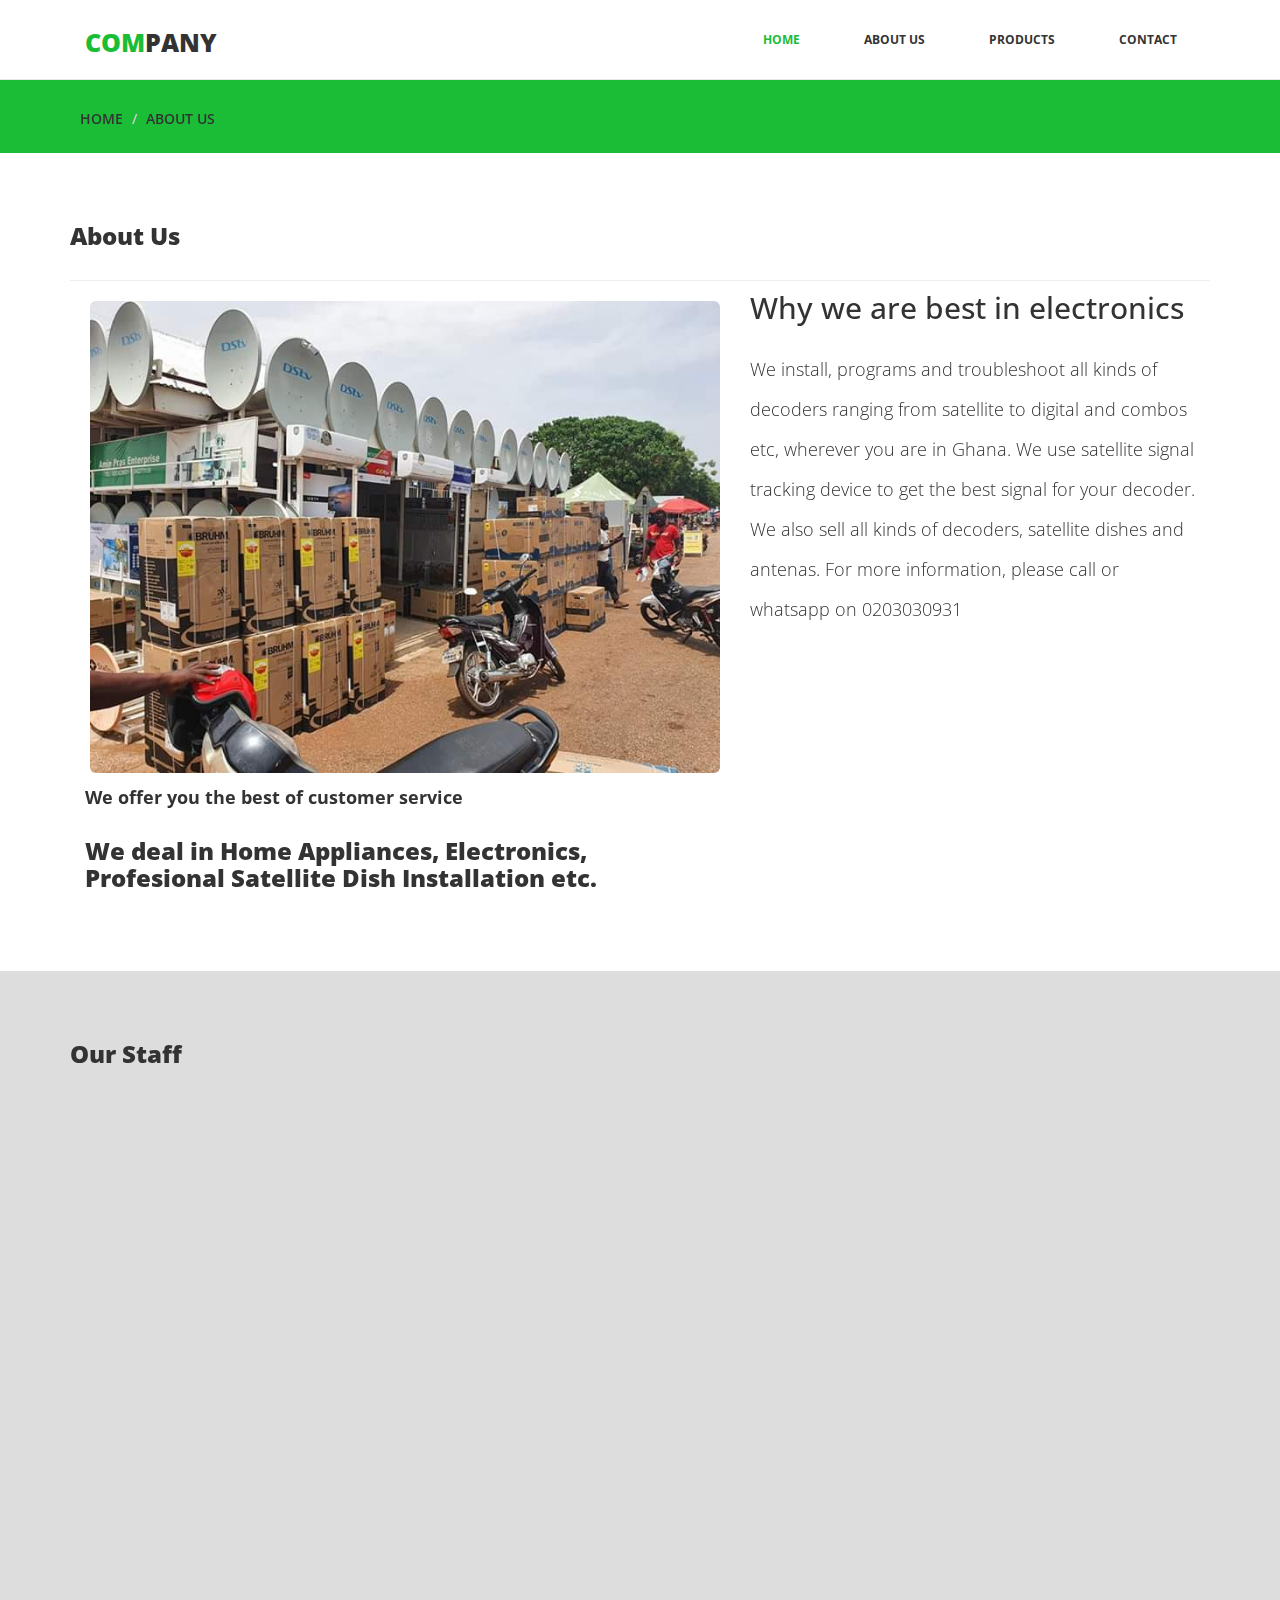
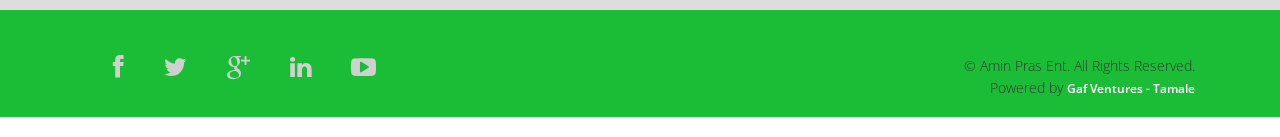
==== about.html @ 72625140 "web" ====
<!DOCTYPE html>
<html lang="en">

<head>
  <meta charset="utf-8">
  <meta http-equiv="X-UA-Compatible" content="IE=edge">
  <meta name="viewport" content="width=device-width, initial-scale=1">
  <title>Amin Pras Ent.-HTML Bootstrap theme</title>

  <!-- Bootstrap -->
  <link href="css/bootstrap.min.css" rel="stylesheet">
  <link rel="stylesheet" href="css/font-awesome.min.css">
  <link rel="stylesheet" href="css/animate.css">
  <link href="css/prettyPhoto.css" rel="stylesheet">
  <link href="css/style.css" rel="stylesheet" />
  <link rel="stylesheet" type="text/css" href="css/styleMe.css">
  <!-- =======================================================
    Theme Name: Amin Pras Ent.
    Theme URL: https://gaf ventures - tamale .com/amin pras ent.-free-html-bootstrap-template/
    Author: Gaf ventuRes - Tamale 
    Author URL: https://gaf ventures - tamale .com
  ======================================================= -->
</head>

<body>
  <header>
    <nav class="navbar navbar-default navbar-fixed-top" role="navigation">
      <div class="navigation">
        <div class="container">
          <div class="navbar-header">
            <button type="button" class="navbar-toggle collapsed" data-toggle="collapse" data-target=".navbar-collapse.collapse">
							<span class="sr-only">Toggle navigation</span>
							<span class="icon-bar"></span>
							<span class="icon-bar"></span>
							<span class="icon-bar"></span>
						</button>
            <div class="navbar-brand">
              <a href="index.html"><h1><span>Com</span>pany</h1></a>
            </div>
          </div>

          <div class="navbar-collapse collapse">
            <div class="menu">
              <ul class="nav nav-tabs" role="tablist">
                <li role="presentation"><a href="index.html" class="active">Home</a></li>
                <li role="presentation"><a href="about.html">About Us</a></li>
                <li role="presentation"><a href="services.html">Products</a></li>
                <!-- <li role="presentation"><a href="blog.html">Promo</a></li> -->
                <!-- <li role="presentation"><a href="contact.html">Gallery</a></li> -->
                <li role="presentation"><a href="contact.html">Contact</a></li>
              </ul>
            </div>
          </div>
        </div>
      </div>
    </nav>
  </header>

  <div id="breadcrumb">
    <div class="container">
      <div class="breadcrumb">
        <li><a href="index.html">Home</a></li>
        <li>About Us</li>
      </div>
    </div>
  </div>

  <div class="aboutus">
    <div class="container">
      <h3>About Us</h3> 
      <hr>
      <div class="col-md-7 wow fadeInDown" data-wow-duration="1000ms" data-wow-delay="300ms">
        <div class="card-deck">
          <div class="card"><img src="images/side2.jpg" class="img-responsive"></div>
         
        </div>
        
        <h4>We offer you the best of customer service</h4>
        <h3>We deal in Home Appliances, Electronics, Profesional Satellite Dish Installation etc.</h3>
      </div>
      <div class="col-md-5 wow fadeInDown" data-wow-duration="1000ms" data-wow-delay="600ms">
        <div class="skill">
          <h2>Why we are best in electronics</h2>
          <p>We install, programs and troubleshoot all kinds of decoders ranging from satellite to digital and combos etc, wherever you are in Ghana. We use satellite signal tracking device to get the best signal for your decoder. We also sell all kinds of decoders, satellite dishes and antenas. For more information, please call or whatsapp on 0203030931</p>
        </div>
      </div>
    </div>
  </div>

  <div class="our-team">
    <div class="container">
      <div class="staff">
        <h3>Our Staff</h3>
        <div class="text-center">
          <div class= "col-md-4 wow fadeInDown" data-wow-duration="1000ms" data-wow-delay="300ms">
            <img class="staff" src="images/staff/staff1.jpg" alt="CEO">
            <h4>Mr. Amin</h4>
            <p>C.E.O</p>
          </div>
          <div class="col-md-4 wow fadeInDown" data-wow-duration="1000ms" data-wow-delay="600ms">
            <img class="staff" src="images/staff/staff2.jpg" alt="Procurement Officer">
            <h4>Ayuba</h4>
            <p>Procurement Officer</p>
          </div>
          <div class="col-md-4 wow fadeInDown" data-wow-duration="1000ms" data-wow-delay="900ms">
            <img class="staff" src="images/staff/staff3.jpg" alt="Technical Officer">
            <h4>Majeed</h4>
            <p>Technical Officer</p>
          </div>
        </div>
      </div>
    </div>
  </div>

  <footer>
    <div class="footer">
      <div class="container">
        <div class="social-icon">
          <div class="col-md-4">
            <ul class="social-network">
              <li><a href="https://web.facebook.com/aminpras" class="fb tool-tip" title="Facebook"><i class="fa fa-facebook"></i></a></li>
              <li><a href="#" class="twitter tool-tip" title="Twitter"><i class="fa fa-twitter"></i></a></li>
              <li><a href="#" class="gplus tool-tip" title="Google Plus"><i class="fa fa-google-plus"></i></a></li>
              <li><a href="#" class="linkedin tool-tip" title="Linkedin"><i class="fa fa-linkedin"></i></a></li>
              <li><a href="#" class="ytube tool-tip" title="You Tube"><i class="fa fa-youtube-play"></i></a></li>
            </ul>
          </div>
        </div>

        <div class="col-md-4 col-md-offset-4">
          <div class="copyright">
            &copy; Amin Pras Ent. All Rights Reserved.
            <div class="credits">
              <!--
                All the links in the footer should remain intact.
                You can delete the links only if you purchased the pro version.
                Licensing information: https://gaf ventures - tamale .com/license/
                Purchase the pro version with working PHP/AJAX contact form: https://gaf ventures - tamale .com/buy/?theme=Amin Pras Ent.
              -->
              Powered by <a href="https://web.facebook.com/gaftampion">Gaf Ventures - Tamale </a></div>
          </div>
        </div>
      </div>
      <div class="pull-right">
        <a href="#home" class="scrollup"><i class="fa fa-angle-up fa-3x"></i></a>
      </div>
    </div>
  </footer>

  <!-- jQuery (necessary for Bootstrap's JavaScript plugins) -->
  <script src="js/jquery.min.js"></script>
  <script src="js/jquery-migrate.min.js"></script>
  <!-- Include all compiled plugins (below), or include individual files as needed -->
  <script src="js/bootstrap.min.js"></script>
  <script src="js/jquery.prettyPhoto.js"></script>
  <script src="js/jquery.isotope.min.js"></script>
  <script src="js/wow.min.js"></script>
  <script src="js/functions.js"></script>

</body>

</html>
---- css/prettyPhoto.css ----
div.pp_default .pp_top,div.pp_default .pp_top .pp_middle,div.pp_default .pp_top .pp_left,div.pp_default .pp_top .pp_right,div.pp_default .pp_bottom,div.pp_default .pp_bottom .pp_left,div.pp_default .pp_bottom .pp_middle,div.pp_default .pp_bottom .pp_right{height:13px}
div.pp_default .pp_top .pp_left{background:url(../images/prettyPhoto/default/sprite.png) -78px -93px no-repeat}
div.pp_default .pp_top .pp_middle{background:url(../images/prettyPhoto/default/sprite_x.png) top left repeat-x}
div.pp_default .pp_top .pp_right{background:url(../images/prettyPhoto/default/sprite.png) -112px -93px no-repeat}
div.pp_default .pp_content .ppt{color:#f8f8f8}
div.pp_default .pp_content_container .pp_left{background:url(../images/prettyPhoto/default/sprite_y.png) -7px 0 repeat-y;padding-left:13px}
div.pp_default .pp_content_container .pp_right{background:url(../images/prettyPhoto/default/sprite_y.png) top right repeat-y;padding-right:13px}
div.pp_default .pp_next:hover{background:url(../images/prettyPhoto/default/sprite_next.png) center right no-repeat;cursor:pointer}
div.pp_default .pp_previous:hover{background:url(../images/prettyPhoto/default/sprite_prev.png) center left no-repeat;cursor:pointer}
div.pp_default .pp_expand{background:url(../images/prettyPhoto/default/sprite.png) 0 -29px no-repeat;cursor:pointer;width:28px;height:28px}
div.pp_default .pp_expand:hover{background:url(../images/prettyPhoto/default/sprite.png) 0 -56px no-repeat;cursor:pointer}
div.pp_default .pp_contract{background:url(../images/prettyPhoto/default/sprite.png) 0 -84px no-repeat;cursor:pointer;width:28px;height:28px}
div.pp_default .pp_contract:hover{background:url(../images/prettyPhoto/default/sprite.png) 0 -113px no-repeat;cursor:pointer}
div.pp_default .pp_close{width:30px;height:30px;background:url(../images/prettyPhoto/default/sprite.png) 2px 1px no-repeat;cursor:pointer}
div.pp_default .pp_gallery ul li a{background:url(../images/prettyPhoto/default/default_thumb.png) center center #f8f8f8;border:1px solid #aaa}
div.pp_default .pp_social{margin-top:7px}
div.pp_default .pp_gallery a.pp_arrow_previous,div.pp_default .pp_gallery a.pp_arrow_next{position:static;left:auto}
div.pp_default .pp_nav .pp_play,div.pp_default .pp_nav .pp_pause{background:url(../images/prettyPhoto/default/sprite.png) -51px 1px no-repeat;height:30px;width:30px}
div.pp_default .pp_nav .pp_pause{background-position:-51px -29px}
div.pp_default a.pp_arrow_previous,div.pp_default a.pp_arrow_next{background:url(../images/prettyPhoto/default/sprite.png) -31px -3px no-repeat;height:20px;width:20px;margin:4px 0 0}
div.pp_default a.pp_arrow_next{left:52px;background-position:-82px -3px}
div.pp_default .pp_content_container .pp_details{margin-top:5px}
div.pp_default .pp_nav{clear:none;height:30px;width:110px;position:relative}
div.pp_default .pp_nav .currentTextHolder{font-family:Georgia;font-style:italic;color:#999;font-size:11px;left:75px;line-height:25px;position:absolute;top:2px;margin:0;padding:0 0 0 10px}
div.pp_default .pp_close:hover,div.pp_default .pp_nav .pp_play:hover,div.pp_default .pp_nav .pp_pause:hover,div.pp_default .pp_arrow_next:hover,div.pp_default .pp_arrow_previous:hover{opacity:0.7}
div.pp_default .pp_description{font-size:11px;font-weight:700;line-height:14px;margin:5px 50px 5px 0}
div.pp_default .pp_bottom .pp_left{background:url(../images/prettyPhoto/default/sprite.png) -78px -127px no-repeat}
div.pp_default .pp_bottom .pp_middle{background:url(../images/prettyPhoto/default/sprite_x.png) bottom left repeat-x}
div.pp_default .pp_bottom .pp_right{background:url(../images/prettyPhoto/default/sprite.png) -112px -127px no-repeat}
div.pp_default .pp_loaderIcon{background:url(../images/prettyPhoto/default/loader.gif) center center no-repeat}
div.light_rounded .pp_top .pp_left{background:url(../images/prettyPhoto/light_rounded/sprite.png) -88px -53px no-repeat}
div.light_rounded .pp_top .pp_right{background:url(../images/prettyPhoto/light_rounded/sprite.png) -110px -53px no-repeat}
div.light_rounded .pp_next:hover{background:url(../images/prettyPhoto/light_rounded/btnNext.png) center right no-repeat;cursor:pointer}
div.light_rounded .pp_previous:hover{background:url(../images/prettyPhoto/light_rounded/btnPrevious.png) center left no-repeat;cursor:pointer}
div.light_rounded .pp_expand{background:url(../images/prettyPhoto/light_rounded/sprite.png) -31px -26px no-repeat;cursor:pointer}
div.light_rounded .pp_expand:hover{background:url(../images/prettyPhoto/light_rounded/sprite.png) -31px -47px no-repeat;cursor:pointer}
div.light_rounded .pp_contract{background:url(../images/prettyPhoto/light_rounded/sprite.png) 0 -26px no-repeat;cursor:pointer}
div.light_rounded .pp_contract:hover{background:url(../images/prettyPhoto/light_rounded/sprite.png) 0 -47px no-repeat;cursor:pointer}
div.light_rounded .pp_close{width:75px;height:22px;background:url(../images/prettyPhoto/light_rounded/sprite.png) -1px -1px no-repeat;cursor:pointer}
div.light_rounded .pp_nav .pp_play{background:url(../images/prettyPhoto/light_rounded/sprite.png) -1px -100px no-repeat;height:15px;width:14px}
div.light_rounded .pp_nav .pp_pause{background:url(../images/prettyPhoto/light_rounded/sprite.png) -24px -100px no-repeat;height:15px;width:14px}
div.light_rounded .pp_arrow_previous{background:url(../images/prettyPhoto/light_rounded/sprite.png) 0 -71px no-repeat}
div.light_rounded .pp_arrow_next{background:url(../images/prettyPhoto/light_rounded/sprite.png) -22px -71px no-repeat}
div.light_rounded .pp_bottom .pp_left{background:url(../images/prettyPhoto/light_rounded/sprite.png) -88px -80px no-repeat}
div.light_rounded .pp_bottom .pp_right{background:url(../images/prettyPhoto/light_rounded/sprite.png) -110px -80px no-repeat}
div.dark_rounded .pp_top .pp_left{background:url(../images/prettyPhoto/dark_rounded/sprite.png) -88px -53px no-repeat}
div.dark_rounded .pp_top .pp_right{background:url(../images/prettyPhoto/dark_rounded/sprite.png) -110px -53px no-repeat}
div.dark_rounded .pp_content_container .pp_left{background:url(../images/prettyPhoto/dark_rounded/contentPattern.png) top left repeat-y}
div.dark_rounded .pp_content_container .pp_right{background:url(../images/prettyPhoto/dark_rounded/contentPattern.png) top right repeat-y}
div.dark_rounded .pp_next:hover{background:url(../images/prettyPhoto/dark_rounded/btnNext.png) center right no-repeat;cursor:pointer}
div.dark_rounded .pp_previous:hover{background:url(../images/prettyPhoto/dark_rounded/btnPrevious.png) center left no-repeat;cursor:pointer}
div.dark_rounded .pp_expand{background:url(../images/prettyPhoto/dark_rounded/sprite.png) -31px -26px no-repeat;cursor:pointer}
div.dark_rounded .pp_expand:hover{background:url(../images/prettyPhoto/dark_rounded/sprite.png) -31px -47px no-repeat;cursor:pointer}
div.dark_rounded .pp_contract{background:url(../images/prettyPhoto/dark_rounded/sprite.png) 0 -26px no-repeat;cursor:pointer}
div.dark_rounded .pp_contract:hover{background:url(../images/prettyPhoto/dark_rounded/sprite.png) 0 -47px no-repeat;cursor:pointer}
div.dark_rounded .pp_close{width:75px;height:22px;background:url(../images/prettyPhoto/dark_rounded/sprite.png) -1px -1px no-repeat;cursor:pointer}
div.dark_rounded .pp_description{margin-right:85px;color:#fff}
div.dark_rounded .pp_nav .pp_play{background:url(../images/prettyPhoto/dark_rounded/sprite.png) -1px -100px no-repeat;height:15px;width:14px}
div.dark_rounded .pp_nav .pp_pause{background:url(../images/prettyPhoto/dark_rounded/sprite.png) -24px -100px no-repeat;height:15px;width:14px}
div.dark_rounded .pp_arrow_previous{background:url(../images/prettyPhoto/dark_rounded/sprite.png) 0 -71px no-repeat}
div.dark_rounded .pp_arrow_next{background:url(../images/prettyPhoto/dark_rounded/sprite.png) -22px -71px no-repeat}
div.dark_rounded .pp_bottom .pp_left{background:url(../images/prettyPhoto/dark_rounded/sprite.png) -88px -80px no-repeat}
div.dark_rounded .pp_bottom .pp_right{background:url(../images/prettyPhoto/dark_rounded/sprite.png) -110px -80px no-repeat}
div.dark_rounded .pp_loaderIcon{background:url(../images/prettyPhoto/dark_rounded/loader.gif) center center no-repeat}
div.dark_square .pp_left,div.dark_square .pp_middle,div.dark_square .pp_right,div.dark_square .pp_content{background:#000}
div.dark_square .pp_description{color:#fff;margin:0 85px 0 0}
div.dark_square .pp_loaderIcon{background:url(../images/prettyPhoto/dark_square/loader.gif) center center no-repeat}
div.dark_square .pp_expand{background:url(../images/prettyPhoto/dark_square/sprite.png) -31px -26px no-repeat;cursor:pointer}
div.dark_square .pp_expand:hover{background:url(../images/prettyPhoto/dark_square/sprite.png) -31px -47px no-repeat;cursor:pointer}
div.dark_square .pp_contract{background:url(../images/prettyPhoto/dark_square/sprite.png) 0 -26px no-repeat;cursor:pointer}
div.dark_square .pp_contract:hover{background:url(../images/prettyPhoto/dark_square/sprite.png) 0 -47px no-repeat;cursor:pointer}
div.dark_square .pp_close{width:75px;height:22px;background:url(../images/prettyPhoto/dark_square/sprite.png) -1px -1px no-repeat;cursor:pointer}
div.dark_square .pp_nav{clear:none}
div.dark_square .pp_nav .pp_play{background:url(../images/prettyPhoto/dark_square/sprite.png) -1px -100px no-repeat;height:15px;width:14px}
div.dark_square .pp_nav .pp_pause{background:url(../images/prettyPhoto/dark_square/sprite.png) -24px -100px no-repeat;height:15px;width:14px}
div.dark_square .pp_arrow_previous{background:url(../images/prettyPhoto/dark_square/sprite.png) 0 -71px no-repeat}
div.dark_square .pp_arrow_next{background:url(../images/prettyPhoto/dark_square/sprite.png) -22px -71px no-repeat}
div.dark_square .pp_next:hover{background:url(../images/prettyPhoto/dark_square/btnNext.png) center right no-repeat;cursor:pointer}
div.dark_square .pp_previous:hover{background:url(../images/prettyPhoto/dark_square/btnPrevious.png) center left no-repeat;cursor:pointer}
div.light_square .pp_expand{background:url(../images/prettyPhoto/light_square/sprite.png) -31px -26px no-repeat;cursor:pointer}
div.light_square .pp_expand:hover{background:url(../images/prettyPhoto/light_square/sprite.png) -31px -47px no-repeat;cursor:pointer}
div.light_square .pp_contract{background:url(../images/prettyPhoto/light_square/sprite.png) 0 -26px no-repeat;cursor:pointer}
div.light_square .pp_contract:hover{background:url(../images/prettyPhoto/light_square/sprite.png) 0 -47px no-repeat;cursor:pointer}
div.light_square .pp_close{width:75px;height:22px;background:url(../images/prettyPhoto/light_square/sprite.png) -1px -1px no-repeat;cursor:pointer}
div.light_square .pp_nav .pp_play{background:url(../images/prettyPhoto/light_square/sprite.png) -1px -100px no-repeat;height:15px;width:14px}
div.light_square .pp_nav .pp_pause{background:url(../images/prettyPhoto/light_square/sprite.png) -24px -100px no-repeat;height:15px;width:14px}
div.light_square .pp_arrow_previous{background:url(../images/prettyPhoto/light_square/sprite.png) 0 -71px no-repeat}
div.light_square .pp_arrow_next{background:url(../images/prettyPhoto/light_square/sprite.png) -22px -71px no-repeat}
div.light_square .pp_next:hover{background:url(../images/prettyPhoto/light_square/btnNext.png) center right no-repeat;cursor:pointer}
div.light_square .pp_previous:hover{background:url(../images/prettyPhoto/light_square/btnPrevious.png) center left no-repeat;cursor:pointer}
div.facebook .pp_top .pp_left{background:url(../images/prettyPhoto/facebook/sprite.png) -88px -53px no-repeat}
div.facebook .pp_top .pp_middle{background:url(../images/prettyPhoto/facebook/contentPatternTop.png) top left repeat-x}
div.facebook .pp_top .pp_right{background:url(../images/prettyPhoto/facebook/sprite.png) -110px -53px no-repeat}
div.facebook .pp_content_container .pp_left{background:url(../images/prettyPhoto/facebook/contentPatternLeft.png) top left repeat-y}
div.facebook .pp_content_container .pp_right{background:url(../images/prettyPhoto/facebook/contentPatternRight.png) top right repeat-y}
div.facebook .pp_expand{background:url(../images/prettyPhoto/facebook/sprite.png) -31px -26px no-repeat;cursor:pointer}
div.facebook .pp_expand:hover{background:url(../images/prettyPhoto/facebook/sprite.png) -31px -47px no-repeat;cursor:pointer}
div.facebook .pp_contract{background:url(../images/prettyPhoto/facebook/sprite.png) 0 -26px no-repeat;cursor:pointer}
div.facebook .pp_contract:hover{background:url(../images/prettyPhoto/facebook/sprite.png) 0 -47px no-repeat;cursor:pointer}
div.facebook .pp_close{width:22px;height:22px;background:url(../images/prettyPhoto/facebook/sprite.png) -1px -1px no-repeat;cursor:pointer}
div.facebook .pp_description{margin:0 37px 0 0}
div.facebook .pp_loaderIcon{background:url(../images/prettyPhoto/facebook/loader.gif) center center no-repeat}
div.facebook .pp_arrow_previous{background:url(../images/prettyPhoto/facebook/sprite.png) 0 -71px no-repeat;height:22px;margin-top:0;width:22px}
div.facebook .pp_arrow_previous.disabled{background-position:0 -96px;cursor:default}
div.facebook .pp_arrow_next{background:url(../images/prettyPhoto/facebook/sprite.png) -32px -71px no-repeat;height:22px;margin-top:0;width:22px}
div.facebook .pp_arrow_next.disabled{background-position:-32px -96px;cursor:default}
div.facebook .pp_nav{margin-top:0}
div.facebook .pp_nav p{font-size:15px;padding:0 3px 0 4px}
div.facebook .pp_nav .pp_play{background:url(../images/prettyPhoto/facebook/sprite.png) -1px -123px no-repeat;height:22px;width:22px}
div.facebook .pp_nav .pp_pause{background:url(../images/prettyPhoto/facebook/sprite.png) -32px -123px no-repeat;height:22px;width:22px}
div.facebook .pp_next:hover{background:url(../images/prettyPhoto/facebook/btnNext.png) center right no-repeat;cursor:pointer}
div.facebook .pp_previous:hover{background:url(../images/prettyPhoto/facebook/btnPrevious.png) center left no-repeat;cursor:pointer}
div.facebook .pp_bottom .pp_left{background:url(../images/prettyPhoto/facebook/sprite.png) -88px -80px no-repeat}
div.facebook .pp_bottom .pp_middle{background:url(../images/prettyPhoto/facebook/contentPatternBottom.png) top left repeat-x}
div.facebook .pp_bottom .pp_right{background:url(../images/prettyPhoto/facebook/sprite.png) -110px -80px no-repeat}
div.pp_pic_holder a:focus{outline:none}
div.pp_overlay{background:#000;display:none;left:0;position:absolute;top:0;width:100%;z-index:9500}
div.pp_pic_holder{display:none;position:absolute;width:100px;z-index:10000}
.pp_content{height:40px;min-width:40px}
* html .pp_content{width:40px}
.pp_content_container{position:relative;text-align:left;width:100%}
.pp_content_container .pp_left{padding-left:20px}
.pp_content_container .pp_right{padding-right:20px}
.pp_content_container .pp_details{float:left;margin:10px 0 2px}
.pp_description{display:none;margin:0}
.pp_social{float:left;margin:0}
.pp_social .facebook{float:left;margin-left:5px;width:55px;overflow:hidden}
.pp_social .twitter{float:left}
.pp_nav{clear:right;float:left;margin:3px 10px 0 0}
.pp_nav p{float:left;white-space:nowrap;margin:2px 4px}
.pp_nav .pp_play,.pp_nav .pp_pause{float:left;margin-right:4px;text-indent:-10000px}
a.pp_arrow_previous,a.pp_arrow_next{display:block;float:left;height:15px;margin-top:3px;overflow:hidden;text-indent:-10000px;width:14px}
.pp_hoverContainer{position:absolute;top:0;width:100%;z-index:2000}
.pp_gallery{display:none;left:50%;margin-top:-50px;position:absolute;z-index:10000}
.pp_gallery div{float:left;overflow:hidden;position:relative}
.pp_gallery ul{float:left;height:35px;position:relative;white-space:nowrap;margin:0 0 0 5px;padding:0}
.pp_gallery ul a{border:1px rgba(0,0,0,0.5) solid;display:block;float:left;height:33px;overflow:hidden}
.pp_gallery ul a img{border:0}
.pp_gallery li{display:block;float:left;margin:0 5px 0 0;padding:0}
.pp_gallery li.default a{background:url(../images/prettyPhoto/facebook/default_thumbnail.gif) 0 0 no-repeat;display:block;height:33px;width:50px}
.pp_gallery .pp_arrow_previous,.pp_gallery .pp_arrow_next{margin-top:7px!important}
a.pp_next{background:url(../images/prettyPhoto/light_rounded/btnNext.png) 10000px 10000px no-repeat;display:block;float:right;height:100%;text-indent:-10000px;width:49%}
a.pp_previous{background:url(../images/prettyPhoto/light_rounded/btnNext.png) 10000px 10000px no-repeat;display:block;float:left;height:100%;text-indent:-10000px;width:49%}
a.pp_expand,a.pp_contract{cursor:pointer;display:none;height:20px;position:absolute;right:30px;text-indent:-10000px;top:10px;width:20px;z-index:20000}
a.pp_close{position:absolute;right:0;top:0;display:block;line-height:22px;text-indent:-10000px}
.pp_loaderIcon{display:block;height:24px;left:50%;position:absolute;top:50%;width:24px;margin:-12px 0 0 -12px}
#pp_full_res{line-height:1!important}
#pp_full_res .pp_inline{text-align:left}
#pp_full_res .pp_inline p{margin:0 0 15px}
div.ppt{color:#fff;display:none;font-size:17px;z-index:9999;margin:0 0 5px 15px}
div.pp_default .pp_content,div.light_rounded .pp_content{background-color:#fff}
div.pp_default #pp_full_res .pp_inline,div.light_rounded .pp_content .ppt,div.light_rounded #pp_full_res .pp_inline,div.light_square .pp_content .ppt,div.light_square #pp_full_res .pp_inline,div.facebook .pp_content .ppt,div.facebook #pp_full_res .pp_inline{color:#000}
div.pp_default .pp_gallery ul li a:hover,div.pp_default .pp_gallery ul li.selected a,.pp_gallery ul a:hover,.pp_gallery li.selected a{border-color:#fff}
div.pp_default .pp_details,div.light_rounded .pp_details,div.dark_rounded .pp_details,div.dark_square .pp_details,div.light_square .pp_details,div.facebook .pp_details{position:relative}
div.light_rounded .pp_top .pp_middle,div.light_rounded .pp_content_container .pp_left,div.light_rounded .pp_content_container .pp_right,div.light_rounded .pp_bottom .pp_middle,div.light_square .pp_left,div.light_square .pp_middle,div.light_square .pp_right,div.light_square .pp_content,div.facebook .pp_content{background:#fff}
div.light_rounded .pp_description,div.light_square .pp_description{margin-right:85px}
div.light_rounded .pp_gallery a.pp_arrow_previous,div.light_rounded .pp_gallery a.pp_arrow_next,div.dark_rounded .pp_gallery a.pp_arrow_previous,div.dark_rounded .pp_gallery a.pp_arrow_next,div.dark_square .pp_gallery a.pp_arrow_previous,div.dark_square .pp_gallery a.pp_arrow_next,div.light_square .pp_gallery a.pp_arrow_previous,div.light_square .pp_gallery a.pp_arrow_next{margin-top:12px!important}
div.light_rounded .pp_arrow_previous.disabled,div.dark_rounded .pp_arrow_previous.disabled,div.dark_square .pp_arrow_previous.disabled,div.light_square .pp_arrow_previous.disabled{background-position:0 -87px;cursor:default}
div.light_rounded .pp_arrow_next.disabled,div.dark_rounded .pp_arrow_next.disabled,div.dark_square .pp_arrow_next.disabled,div.light_square .pp_arrow_next.disabled{background-position:-22px -87px;cursor:default}
div.light_rounded .pp_loaderIcon,div.light_square .pp_loaderIcon{background:url(../images/prettyPhoto/light_rounded/loader.gif) center center no-repeat}
div.dark_rounded .pp_top .pp_middle,div.dark_rounded .pp_content,div.dark_rounded .pp_bottom .pp_middle{background:url(../images/prettyPhoto/dark_rounded/contentPattern.png) top left repeat}
div.dark_rounded .currentTextHolder,div.dark_square .currentTextHolder{color:#c4c4c4}
div.dark_rounded #pp_full_res .pp_inline,div.dark_square #pp_full_res .pp_inline{color:#fff}
.pp_top,.pp_bottom{height:20px;position:relative}
* html .pp_top,* html .pp_bottom{padding:0 20px}
.pp_top .pp_left,.pp_bottom .pp_left{height:20px;left:0;position:absolute;width:20px}
.pp_top .pp_middle,.pp_bottom .pp_middle{height:20px;left:20px;position:absolute;right:20px}
* html .pp_top .pp_middle,* html .pp_bottom .pp_middle{left:0;position:static}
.pp_top .pp_right,.pp_bottom .pp_right{height:20px;left:auto;position:absolute;right:0;top:0;width:20px}
.pp_fade,.pp_gallery li.default a img{display:none}
---- css/style.css ----
/*
    Theme Name: Company
    Theme URL: https://bootstrapmade.com/company-free-html-bootstrap-template/
    Author: BootstrapMade
    Author URL: https://bootstrapmade.com
*/

/* ==== Google font ==== */
@import url(https://fonts.googleapis.com/css?family=Open+Sans:400,300,700,600);
@import url('font-awesome.css');
/* ==== overwrite bootstrap standard ==== */
@import url('animate.css');



body {
	font-family:'Open Sans', Arial, sans-serif;
	font-size:14px;
	font-weight:300;
	line-height:1.6em;
	background-color:#fff;
	overflow-x:hidden;
}

hi,h2,h3,h4,h5,h6 {
	color:#333;
	line-height:1.1em;
}

p {
	color:#333;
	font-size:13px;
}
a {
    text-decoration:none;
    transition: all 0.1s ease-in-out;
    -moz-transition: all 0.1s ease-in-out;
    -webkit-transition: all 0.1s ease-in-out;
    -o-transition: all 0.1s ease-in-out;
    outline: none;
	color:#333;
}
a:hover {
	text-decoration: none;
	color:#eee;
	}

.btn-primary {
  padding: 8px 20px;
  background: #1BBD36;
  color: #fff;
  border-radius: 4px;
  border:none;
  margin-top: 10px;
}

.text-center h2 {
	margin-bottom:30px;
}

.text-center p {
	margin-bottom:50px;
	color:#333;
}

.btn-default {
  color: #333;
  background-color: #fff;
  border-color: #fff;
  text-transform:uppercase;
  font-size:18px;
  border-radius:30px;
  margin-left:-10px;
}

#breadcrumb {
	background-color: #1BBD36;
	margin-top: -20px;
}

.breadcrumb {
  list-style: none;
  background-color: #1BBD36;
  border-radius: 0px;
  padding:3px 10px;
}

.breadcrumb li {
   text-transform:uppercase;
   margin-top:125px;
   font-weight:600;
}

/*===========================
  Menu and Navigation
============================ */
.navigation  {
	background-color:#fff;
	padding:0;
}

.navbar-brand h1 {
	margin-top:9px;
	padding-top:5px;
	float: left;
	font-size: 25px;
	color:#333;
	text-transform:uppercase;
	font-weight:900;
}
.navbar-brand h1 span {
	color: #1BBD36;
}

.menu {
	font-size:12px;
	float:right;
	text-transform:uppercase;
	font-weight:700;
}

.menu ul.nav-tabs li {
	color:#000;
}

.nav-tabs {
	border-bottom: 0;
}
.nav-tabs > li {
	float: left;
	margin-bottom: 0;
}
.nav-tabs > li > a {
	border-radius:0;
	color:#333;
	padding:30px;
}

.nav-tabs > li > a:hover {
	color: #1BBD36;
	border-color: #fff #fff #fff;
	border-radius:0;
	background-color:#fff;
	transition: all 0.3s ease-in-out;
	-moz-transition: all 0.3s ease-in-out;
	-webkit-transition: all 0.3s ease-in-out;
	-o-transition: all 0.3s ease-in-out;
}
.nav-tabs > li > a.active {
	color: #1BBD36;
	border-radius:0;
	transition: all 0.3s ease-in-out;
	-moz-transition: all 0.3s ease-in-out;
	-webkit-transition: all 0.3s ease-in-out;
	-o-transition: all 0.3s ease-in-out;
}

@media (max-width: 767px) {
	.navbar-brand {
		padding-top: 6px;
	}
	.navbar-brand h1 {
		margin-top: 0;
	}

	.nav-tabs > li {
		float: none;
		display: block;
	}

	.menu {
		position: absolute;
		left: 0;
		right: 0;
		background: #fff;
		height: auto;
	}

	.nav-tabs > li > a {
		padding:15px 15px;
		border-bottom: 1px solid #f3f3f3;
	}

	.nav-tabs > li > a:hover {
		border-color: #f3f3f3;
	}
}

/*===========================
  slider
============================ */
#main-slider {
	margin-top:40px;
}

#main-slider {
  position: relative;
}

.no-margin {
  margin: 0;
  padding: 0;
}

#main-slider .carousel .carousel-content {
  margin-top: 150px;
}

#main-slider .carousel .slide-margin{
  margin-top: 140px;
}

#main-slider .carousel h2 {
  color: #fff;
  text-transform:uppercase;
  font-size:50px;
  font-weight:800;
}

#main-slider .carousel h2 span {
  color: #1BBD36;
}

#main-slider .carousel h2 span spani {
  color: #000;
}

#main-slider .carousel p {
  color: #ddd;
  font-size:25px;
}

#main-slider .carousel .btn-slide {
  padding: 8px 20px;
  background: #1BBD36;
  color: #fff;
  border-radius: 4px;
  margin-top: 25px;
  display: inline-block;
}

#main-slider .carousel .slider-img{
  text-align: right;
  position: absolute;
}


#main-slider .carousel .item {
  background-position: 50%;
  background-repeat: no-repeat;
  background-size: cover;
  left: 0 !important;
  opacity: 0;
  top: 0;
  position: absolute;
  width: 100%;
  display: block !important;
  height: 730px;
  -webkit-transition: opacity ease-in-out 500ms;
  -moz-transition: opacity ease-in-out 500ms;
  -o-transition: opacity ease-in-out 500ms;
  transition: opacity ease-in-out 500ms;
}

#main-slider .carousel .item:first-child {
  top: auto;
  position: relative;
}

#main-slider .carousel .item.active {
  opacity: 1;
  -webkit-transition: opacity ease-in-out 500ms;
  -moz-transition: opacity ease-in-out 500ms;
  -o-transition: opacity ease-in-out 500ms;
  transition: opacity ease-in-out 500ms;
  z-index: 1;
}

#main-slider .active .animation.animated-item-1 {
  -webkit-animation: fadeInUp 300ms linear 300ms both;
  -moz-animation: fadeInUp 300ms linear 300ms both;
  -o-animation: fadeInUp 300ms linear 300ms both;
  -ms-animation: fadeInUp 300ms linear 300ms both;
  animation: fadeInUp 300ms linear 300ms both;
}

#main-slider .active .animation.animated-item-2 {
  -webkit-animation: fadeInUp 300ms linear 600ms both;
  -moz-animation: fadeInUp 300ms linear 600ms both;
  -o-animation: fadeInUp 300ms linear 600ms both;
  -ms-animation: fadeInUp 300ms linear 600ms both;
  animation: fadeInUp 300ms linear 600ms both;
}

#main-slider .active .animation.animated-item-3 {
  -webkit-animation: fadeInUp 300ms linear 900ms both;
  -moz-animation: fadeInUp 300ms linear 900ms both;
  -o-animation: fadeInUp 300ms linear 900ms both;
  -ms-animation: fadeInUp 300ms linear 900ms both;
  animation: fadeInUp 300ms linear 900ms both;
}

#main-slider .active .animation.animated-item-4 {
  -webkit-animation: fadeInUp 300ms linear 1200ms both;
  -moz-animation: fadeInUp 300ms linear 1200ms both;
  -o-animation: fadeInUp 300ms linear 1200ms both;
  -ms-animation: fadeInUp 300ms linear 1200ms both;
  animation: fadeInUp 300ms linear 1200ms both;
}

@media (max-width: 767px) {
	#main-slider .carousel .carousel-content {
	  margin-top: 40px;
		text-align: center;
	}

	#main-slider .carousel .slide-margin{
	  margin-top: 40px;
	}

	#main-slider .carousel p {
	  color: #fff;
	  font-size:18px;
		line-height: 24px;
	}

}

.feature {
	padding:50px;
}

.text-center i {
	font-size:40px;
	margin-top:70px;
	margin-bottom:30px;
	color:#fff;
	padding:50px;
	background:#1BBD36;
	border-radius:50%;
}

.text-center h2 {
	margin-top:20px;
	margin-bottom:20px;
	text-transform:uppercase;
	font-size:18px;
	color: #1BBD36;
}

.hi-icon-effect i.fa:hover {
	background:#fff;
	color: #1BBD36;
	-webkit-transition: color 300ms, background-color 300ms;
  -moz-transition: color 300ms, background-color 300ms;
  -o-transition:  color 300ms, background-color 300ms;
  transition:  color 300ms, background-color 300ms;
}

#partner {
  background: url(../images/partners/partner_bg.png) 50% 50% no-repeat;
  background-size: cover;
}

#partner {
  color: #fff;
  text-align: center;
  padding:100px;
}

#partner h2 {
  color: #fff;
  font-size:30px;
  font-weight:600;
}

#partner p {
  color: #fff;
  font-size:20px;

}

.partners ul {
  list-style: none;
  margin: 0;
  padding: 0;
}

.partners ul li{
  display: inline-block;
  float: left;
  width: 18%;
  margin-right: 10px
}

.partners ul li a img {
	margin-top:50px;
  border-radius: 20px;
}

#conatcat-info{
  /*background: #fff url(../images/slider/bg3f.jpg) no-repeat 90% 0;*/
  padding: 30px 0;
}

.contact-info i{
  width: 60px;
  height: 60px;
  font-size: 40px;
  line-height: 60px;
  color: #fff;
  background: #000;
  text-align: center;
  border-radius: 6px;
}

.contact-info h2{
  margin-top: 0;
  color: #000;
}

.contact-info{
  color:#000;
}

/* --- about us --- */
.aboutus {
	padding:50px;
}

.aboutus img {
	border-radius:6px;
}

.aboutus h3 {
	margin-bottom:30px;
	font-weight:800;
}

.aboutus h4 {
	margin-top:30px;
	margin-bottom:30px;
	font-weight:700;
}

.skill h2{
	margin-top:-10px;
	margin-bottom: 25px;
}

.progress-wrap{
  position: relative;
}

.progress .color1,
.progress .color1 .bar-width{
  background: #2d7da4;
}

.progress .color2,
.progress .color2 .bar-width{
  background: #6aa42f;
}

.progress .color3,
.progress .color3 .bar-width{
  background: #ffcc33;
}

.progress .color4,
.progress .color4 .bar-width{
  background: #db3615;
}

.progress,
.progress-bar {
  height: 15px;
  line-height: 15px;
  background: #e6e6e6;
  -webkit-box-shadow: none;
  -moz-box-shadow: none;
  box-shadow: none;
  border-radius: 0;
  overflow: visible;
  text-align: right;
}

.progress{
  position: relative;
}

.progress .bar-width{
  position: absolute;
  width: 40px;
  height: 20px;
  line-height: 20px;
  text-align: center;
  font-size: 12px;
  font-weight: 700;
  top: -30px;
  border-radius: 2px;
  margin-left: -30px;
}

.progress span{
  position: relative;
}

.progress span:before{
  content: " ";
  position: absolute;
  width: auto;
  height: auto;
  border-width: 8px 5px;
  border-style: solid;
  bottom: -15px;
  right: 8px;
}

.progress .color1 span:before{
  border-color: #2d7da4 transparent transparent transparent;
}

.progress .color2 span:before{
  border-color: #6aa42f transparent transparent transparent;
}

.progress .color3 span:before{
  border-color: #ffcc33 transparent transparent transparent;
}

.progress .color4 span:before{
  border-color: #db3615 transparent transparent transparent;
}


.about {
	background:#eee;
	padding:50px;
}

.about h2 {
	margin-bottom:30px;
}

.about img {
	margin-bottom:30px;
	border-radius:6px;
}

.our-team {
	padding:50px;
	background:#ddd;
}

.our-team h3 {
	margin-bottom:30px;
	font-weight:800;
}

.our-team h4 {
	margin-top:20px;
	margin-bottom:20px;
	font-weight:600;
}

.our-team img{
	border-radius:6px;
	margin-top:30px;
}

.lates {
	padding:50px;
}

.lates h2 {
	font-size:20px;
	font-weight:600;
	color:#333;
}

.lates img {
	margin-top:30px;
	border-radius:5px;
}

/* --- footer --- */
.footer {
	background:#1BBD36;
	padding:15px 22px;
}

ul.social-network {
	list-style:none;
	margin-top:20px;
	padding:10px;
	transition: all 0.3s ease-in-out;
  -moz-transition: all 0.3s ease-in-out;
  -webkit-transition: all 0.3s ease-in-out;
  -o-transition: all 0.3s ease-in-out;
}

ul.social-network li {
	display:inline;
	margin: 0 18px;
	font-size:25px;
}

ul.social-network li a {
	color:#d0d0d0;
}
.social-network li:hover .fa-twitter {
  color: #00abf0;
}
.social-network li:hover .fa-facebook {
  color: #39579a;
}
.social-network li:hover .fa-google-plus {
  color: #eb8984;
}
.social-network li:hover .fa-pinterest {
  color: #c9171e;
}
.social-network li:hover .fa-linkedin {
  color: #0077b5;
}
.social-network li:hover .fa-youtube-play {
  color: #C84941;
}
.social-network li:hover .fa-dribbble {
  color: #EA4C89 ;
}
.social-network li:hover .fa-pinterest-square {
  color: #EA4B49;
}

.copyright {
	margin-top:30px;
    text-align: right;
}

.copyright a {
	color:#fff;
	font-weight:600;
	font-size:12px;
	text-shadow:none;
}

/* --- services --- */
.services {
	padding:50px;
}

.services h3 {
	margin-bottom:30px;
	font-weight:800;
}

.services img {
	border-radius:6px;
}

.sub-services img {
	border-radius:6px;
}

.services p {
	margin-top:30px;
	font-size:13px;
}

.sub-services {
	padding:50px;
	background:#ddd;
}

.sub-services p {
	margin-top:30px;
	font-size:13px;
}

.media-body p {
	margin-bottom:30px;
}

.media ul li {
	list-style:none;
}

.media i {
	color:#1BBD36;
	font-size:50px;
}

.media h4 {
	font-size:20px;
	font-weight:600;
	color:#1BBD36;
}

/* --- portfolio --- */

#portfolio .center p {
	margin-top:50px;
	margin-bottom:50px;
	font-size:18px;
}

.portfolio-items,
.portfolio-filter {
  list-style: none outside none;
  margin: 0 0 40px 0;
  padding: 0;
}

.portfolio-filter > li {
  display: inline-block;
}

.portfolio-filter > li a {
  background: none repeat scroll 0 0 #FFFFFF;
  font-size: 14px;
  font-weight: 400;
  margin-right: 20px;
  text-transform: uppercase;
  transition: all 0.9s ease 0s;
  -moz-transition: all 0.9s ease 0s;
  -webkit-transition: all 0.9s ease 0s;
  -o-transition: all 0.9s ease 0s;
  border: 1px solid #F2F2F2;
  outline: none;
  border-radius: 3px;
}

.portfolio-filter > li a:hover,
.portfolio-filter > li a.active{
  color:#fff;
  background: #1BBD36;
  border: 1px solid #1BBD36;
  box-shadow: none;
  -webkit-box-shadow: none;
}

.portfolio-items > li {
  float: left;
  padding: 0;
  -webkit-box-sizing: border-box;
  -moz-box-sizing: border-box;
  box-sizing: border-box;
  background-color: red;
}

.portfolio-item {
	margin: 0px 40px 0px 40px;
	padding:0;
}
.portfolio-item img{
  border-radius: 10px;
  height: 200px;
}
.overlay {
	margin-bottom:20px;
}

.overlay a:hover {
	color: #1BBD36;
}

/* Start: Recommended Isotope styles */
/**** Isotope Filtering ****/
.isotope-item {
  z-index: 2;
}

.isotope-hidden.isotope-item {
  pointer-events: none;
  z-index: 1;
}

/**** Isotope CSS3 transitions ****/
.isotope,
.isotope .isotope-item {
  -webkit-transition-duration: 0.8s;
  -moz-transition-duration: 0.8s;
  -ms-transition-duration: 0.8s;
  -o-transition-duration: 0.8s;
  transition-duration: 0.8s;
}

.isotope {
  -webkit-transition-property: height, width;
  -moz-transition-property: height, width;
  -ms-transition-property: height, width;
  -o-transition-property: height, width;
  transition-property: height, width;
}

.isotope .isotope-item {
  -webkit-transition-property: -webkit-transform, opacity;
  -moz-transition-property: -moz-transform, opacity;
  -ms-transition-property: -ms-transform, opacity;
  -o-transition-property: -o-transform, opacity;
  transition-property: transform, opacity;
}

/**** disabling Isotope CSS3 transitions ****/
.isotope.no-transition,
.isotope.no-transition .isotope-item,
.isotope .isotope-item.no-transition {
  -webkit-transition-duration: 0s;
  -moz-transition-duration: 0s;
  -ms-transition-duration: 0s;
  -o-transition-duration: 0s;
  transition-duration: 0s;
}

/* End: Recommended Isotope styles */
/* disable CSS transitions for containers with infinite scrolling*/
.isotope.infinite-scrolling {
  -webkit-transition: none;
  -moz-transition: none;
  -ms-transition: none;
  -o-transition: none;
  transition: none;
}


/* --- Map --- */
.map{
	position:relative;
	margin-bottom:40px;
}

/* google map */
#google-map{
	position:relative;
	margin-top:10px;
    height: 400px;
    width: 100%;
}

/* --- blog --- */
#blog {
	margin-top:50px;
}

a.btn-primary:hover {
	background-color:#ddd;
	color:#1BBD36;
}

.widget {
  margin-bottom: 60px;
  padding-left: 0;
}

.single_comments {
  margin-bottom: 20px;
}

.single_comments img {
  float: left;
  margin-right: 10px;
  margin-top: 5px;
}

.single_comments p {
  margin-bottom: 0;
}

.widget .entry-meta span {
  display: inline-block;
  margin-right: 10px;
  color:#333;
}

.widget .entry-meta span a:hover {
	color:#1BBD36;
}

.widget h3 {
  color: #000;
  text-transform: uppercase;
  margin-bottom: 20px;
}

.blog_category{
  list-style:none;
  margin:0;
  padding:0;
}

.blog_category li{
  float:none;
  margin-bottom:20px;
}

.blog_category li a {
  background:#f5f5f5;
  border-radius: 4px;
  color: #888;
  display: inline-block;
  padding: 5px 15px;
}

.blog_category li a:hover{
  background:#1BBD36;
  color: #fff;
}

 .badge:before {
  border-color: transparent transparent transparent #1BBD36;
  border-style: solid;
  border-width: 10px;
  bottom: -8px;
  content: "";
  height: 0;
  left: 5px;
  position: absolute;
  z-index: -99999;
}

.badge {
  background-color: #1BBD36;
  border-radius: 5px;
  color: #fff;
  padding: 8px;
  position: relative;
  left: 60px;
  top: -18px;
  font-weight: normal;
}

.blog_archieve {
  list-style: none outside none;
  margin: 0;
  padding: 0;
}

.blog_archieve li {
  padding: 10px 0;
  border-bottom: 1px solid #f5f5f5;
}

ul.blog_archieve li a:hover{
	color:#1BBD36;
}

.blog_archieve li:first-child {
  padding-top: 0;
}

ul.gallery {
  list-style: none;
  padding: 0;
  margin: 0;
}

ul.gallery li {
  display: block;
  width: 60px;
  padding: 0;
  margin: 0 4px 4px 0;
  float: left;
}

ul.faq {
  list-style: none;
  margin: 0;
}

ul.faq li {
  margin-top: 30px;
}

ul.faq li:first-child {
  margin-top: 0;
}

ul.faq li span.number {
  display: block;
  float: left;
  width: 50px;
  height: 50px;
  line-height: 50px;
  text-align: center;
  background: #34495e;
  color: #fff;
  font-size: 24px;
}

ul.faq li > div {
  margin-left: 70px;
}

ul.faq li > div h3 {
  margin-top: 0;
}

.embed-container {
  position: relative;
  padding-bottom: 56.25%;
  padding-top: 30px;
  height: 0;
  overflow: hidden;
}

.embed-container iframe,
.embed-container object,
.embed-container embed {
  position: absolute;
  top: 0;
  left: 0;
  width: 100%;
  height: 100%;
}

.blog-item {
  border-radius: 0;
  overflow: hidden;
  margin-bottom: 50px;
}

.blog .blog-item .img-blog {
  border-radius: 5px;
  margin-bottom: 45px;
}

.blog .blog-item .blog-content {
  padding-bottom: 25px;
}

.blog .blog-item .blog-content h2 {
  margin-top: 0;
  font-size: 30px;
}

.readmore{
  margin-top: 0;
}

.blog .blog-item .blog-content h4 {
	margin-bottom: 40px;
	font-weight: 600
 }

.blog .blog-item .blog-content p {
	font-size: 13px;
}

.blog .blog-item .entry-meta {
  border-radius: 5px;
  overflow: hidden;
}

.blog .blog-item .entry-meta > span {
  background: #f5f5f5;
  border-top: 1px solid #fff;
  display: block;
  font-size: 12px;
  overflow: hidden;
  padding: 5px;
  text-align: left;
}

#publish_date {
  background: #1BBD36;
  border-bottom: 5px solid #4e4e4e;
  color: #fff;
  padding: 5px 0;
  text-align: center;
}

.blog .blog-item .entry-meta > span {
  color: #ccc;
}

.blog .blog-item .entry-meta > span a {
  font-size: 12px;
  margin-left: 3px;
  font-weight: 300;
  color: #888;
}

ul.pagination > li > a {
  border: 1px solid #F1F1F1;
  margin-right:5px;
  border-radius: 5px;
  font-size: 16px;
  padding: 5px 14px;
  color:#1BBD36;
}

ul.pagination > li > a i{
  margin-left:5px;
  margin-right:5px;
}

ul.pagination > li.active > a,
ul.pagination > li:hover > a {
  background-color: #1BBD36 !important;
  border-color: #1BBD36 !important;
  color: #fff;
}

.search_box {
  background-position: 314px 15px;
  background-repeat: no-repeat;
  border-color: #DEDEDE;
  height: 48px;
  outline: medium none;
  box-shadow: none;
}

.form-control:focus {
  box-shadow:none;
  outline: 0 none;
}

ul.tag-cloud,
ul.sidebar-gallery {
  list-style: none;
  padding: 0;
  margin: 0;
}

.tag-cloud li{
    display: inline-block;
    margin-bottom: 3px;
}

.tag-cloud li a {
  background: #f5f5f5;
  color: #888;
  border: 0;
  border-radius: 4px;
  padding: 8px 15px;
}

.tag-cloud li a:hover{
  background:#1BBD36;
  color: #fff;
}

.sidebar-gallery li{
  display: inline-block;
  margin: 0 10px 10px 0;
}

.sidebar-gallery li a {
  border-radius: 4px;
  display: inline-block;
}

/* --- contact --- */
#contact-page{
  padding-top: 0;
  background:#fff;
  margin-bottom:50px;
}

#contact-page .contact-form
.form-group label {
  color: #4E4E4E;
  font-size: 14px;
  font-weight: 300;
}

.form-group .form-control {
  padding: 7px 12px;
  border-color:#f2f2f2;
  box-shadow: none;
}


.validation {
    color: red;
    display:none;
    margin: 0 0 20px;
    font-weight:400;
    font-size:13px;
}

#sendmessage {
    color: green;
    border:1px solid green;
    display:none;
    text-align:center;
    padding:15px;
    font-weight:600;
    margin-bottom:15px;
}

#errormessage {
    color: red;
    display:none;
    border:1px solid red;
    text-align:center;
    padding:15px;
    font-weight:600;
    margin-bottom:15px;
}

#sendmessage.show, #errormessage.show, .show {
	display:block;
}

#contact-page .contact-wrap {
  margin-top: 20px;
}

.center h2{
  font-size: 36px;
  margin-top: 0;
  margin-bottom: 20px;
  text-align:center;
}
.center p{
   text-align:center;
}

.btn-lg:hover {
	color:#1BBD36;
	background:#ddd;
}

a.scrollup{
    color:#fff;
	height:40px;
	width:40px;
	font-size:12px;
	line-height:30px;
	text-align:center;
	text-decoration:none;
	position:fixed;
	bottom:30px;
	right:40px;
	opacity:0,5;
	border-radius:50%;
	z-index:999;
}
a.scrollup:hover{
	opacity:1;
	background-color:#ddd;
	color:#1BBD36;
}
---- css/styleMe.css ----
.card{
	float: left;
	margin-bottom: 15px;
	margin-left: 5px;
}
.skill p{
	font-size: 18px;
	line-height: 40px;
}
.staff img{
	height: 300px;
}
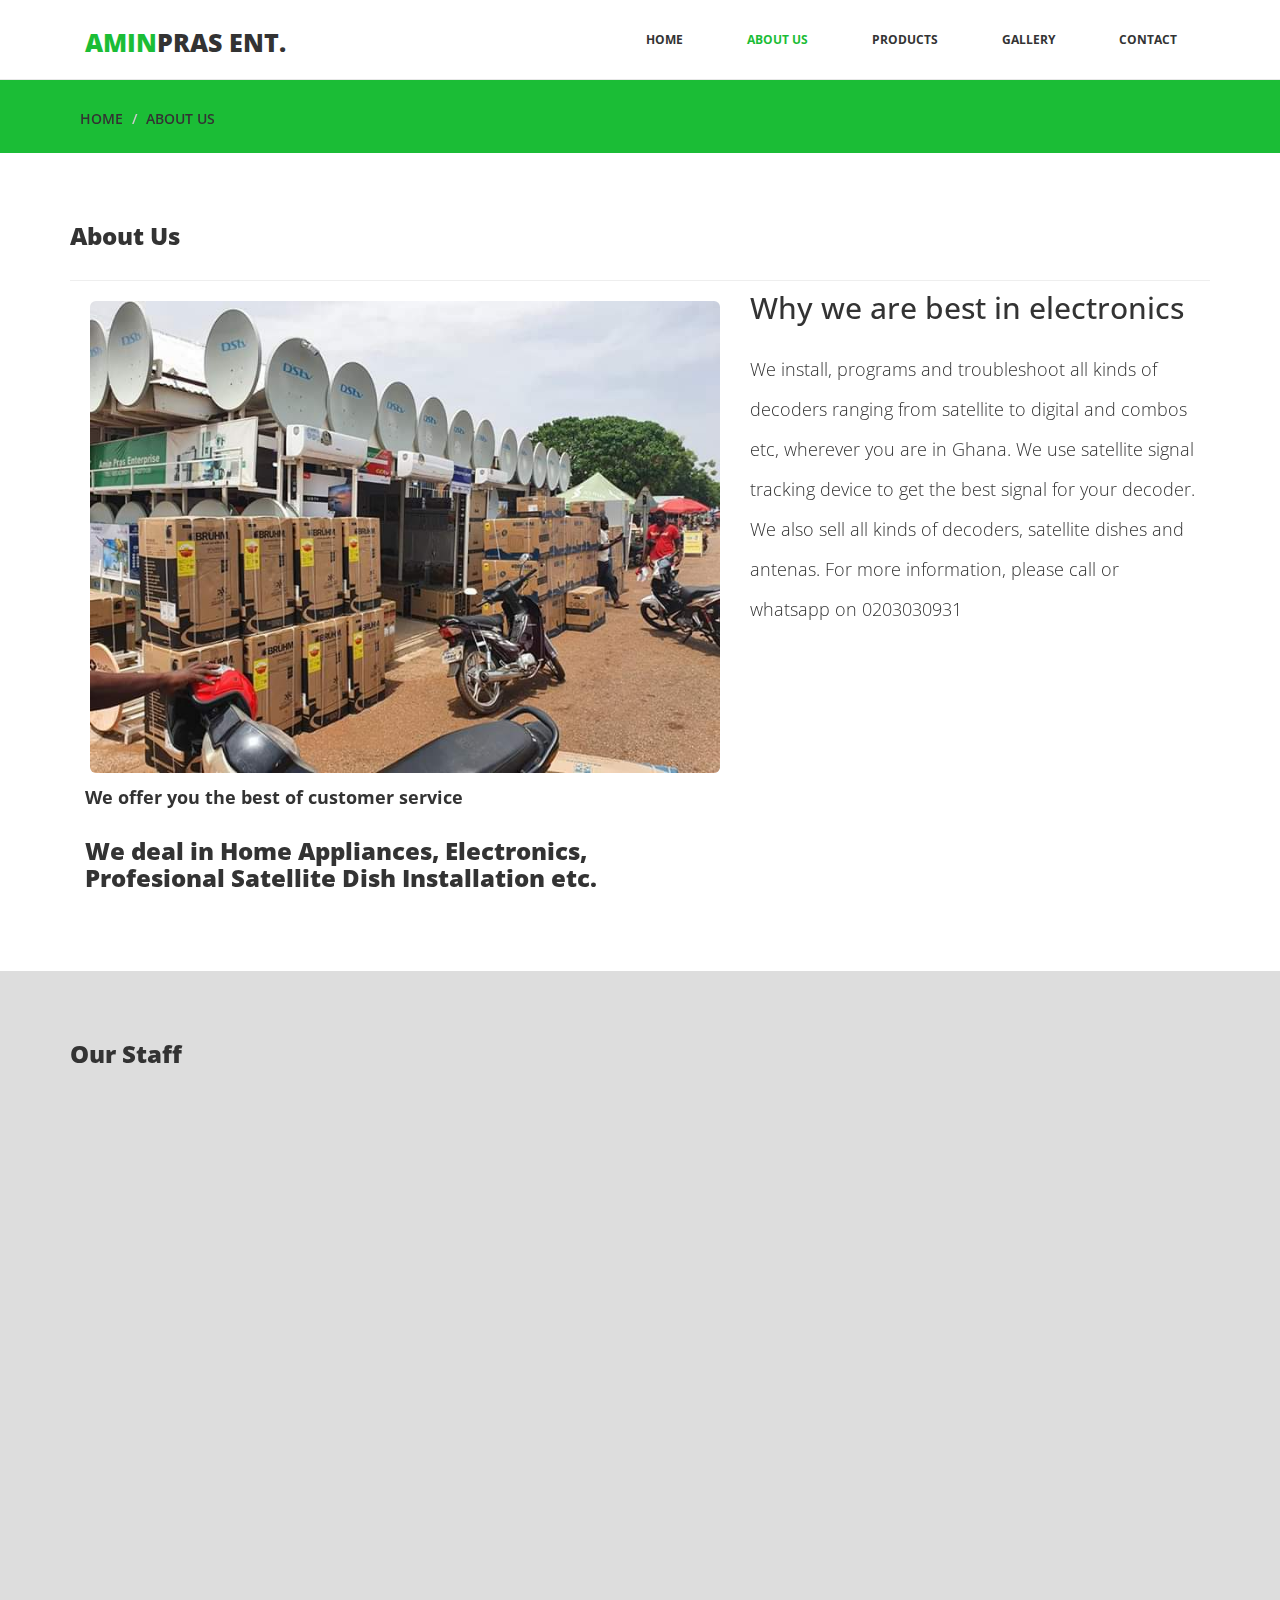
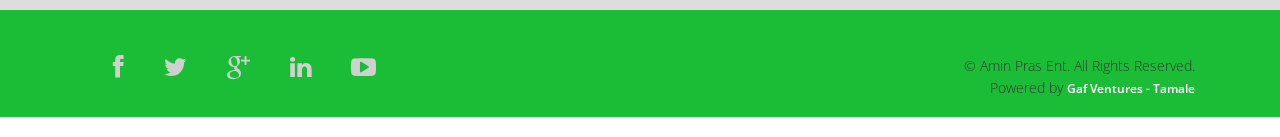
==== commit 52ce3ac5: "Add files via upload" ====
--- a/about.html
+++ b/about.html
@@ -1,162 +1,161 @@
-<!DOCTYPE html>
-<html lang="en">
-
-<head>
-  <meta charset="utf-8">
-  <meta http-equiv="X-UA-Compatible" content="IE=edge">
-  <meta name="viewport" content="width=device-width, initial-scale=1">
-  <title>Amin Pras Ent.-HTML Bootstrap theme</title>
-
-  <!-- Bootstrap -->
-  <link href="css/bootstrap.min.css" rel="stylesheet">
-  <link rel="stylesheet" href="css/font-awesome.min.css">
-  <link rel="stylesheet" href="css/animate.css">
-  <link href="css/prettyPhoto.css" rel="stylesheet">
-  <link href="css/style.css" rel="stylesheet" />
-  <link rel="stylesheet" type="text/css" href="css/styleMe.css">
-  <!-- =======================================================
-    Theme Name: Amin Pras Ent.
-    Theme URL: https://gaf ventures - tamale .com/amin pras ent.-free-html-bootstrap-template/
-    Author: Gaf ventuRes - Tamale 
-    Author URL: https://gaf ventures - tamale .com
-  ======================================================= -->
-</head>
-
-<body>
-  <header>
-    <nav class="navbar navbar-default navbar-fixed-top" role="navigation">
-      <div class="navigation">
-        <div class="container">
-          <div class="navbar-header">
-            <button type="button" class="navbar-toggle collapsed" data-toggle="collapse" data-target=".navbar-collapse.collapse">
-							<span class="sr-only">Toggle navigation</span>
-							<span class="icon-bar"></span>
-							<span class="icon-bar"></span>
-							<span class="icon-bar"></span>
-						</button>
-            <div class="navbar-brand">
-              <a href="index.html"><h1><span>Com</span>pany</h1></a>
-            </div>
-          </div>
-
-          <div class="navbar-collapse collapse">
-            <div class="menu">
-              <ul class="nav nav-tabs" role="tablist">
-                <li role="presentation"><a href="index.html" class="active">Home</a></li>
-                <li role="presentation"><a href="about.html">About Us</a></li>
-                <li role="presentation"><a href="services.html">Products</a></li>
-                <!-- <li role="presentation"><a href="blog.html">Promo</a></li> -->
-                <!-- <li role="presentation"><a href="contact.html">Gallery</a></li> -->
-                <li role="presentation"><a href="contact.html">Contact</a></li>
-              </ul>
-            </div>
-          </div>
-        </div>
-      </div>
-    </nav>
-  </header>
-
-  <div id="breadcrumb">
-    <div class="container">
-      <div class="breadcrumb">
-        <li><a href="index.html">Home</a></li>
-        <li>About Us</li>
-      </div>
-    </div>
-  </div>
-
-  <div class="aboutus">
-    <div class="container">
-      <h3>About Us</h3> 
-      <hr>
-      <div class="col-md-7 wow fadeInDown" data-wow-duration="1000ms" data-wow-delay="300ms">
-        <div class="card-deck">
-          <div class="card"><img src="images/side2.jpg" class="img-responsive"></div>
-         
-        </div>
-        
-        <h4>We offer you the best of customer service</h4>
-        <h3>We deal in Home Appliances, Electronics, Profesional Satellite Dish Installation etc.</h3>
-      </div>
-      <div class="col-md-5 wow fadeInDown" data-wow-duration="1000ms" data-wow-delay="600ms">
-        <div class="skill">
-          <h2>Why we are best in electronics</h2>
-          <p>We install, programs and troubleshoot all kinds of decoders ranging from satellite to digital and combos etc, wherever you are in Ghana. We use satellite signal tracking device to get the best signal for your decoder. We also sell all kinds of decoders, satellite dishes and antenas. For more information, please call or whatsapp on 0203030931</p>
-        </div>
-      </div>
-    </div>
-  </div>
-
-  <div class="our-team">
-    <div class="container">
-      <div class="staff">
-        <h3>Our Staff</h3>
-        <div class="text-center">
-          <div class= "col-md-4 wow fadeInDown" data-wow-duration="1000ms" data-wow-delay="300ms">
-            <img class="staff" src="images/staff/staff1.jpg" alt="CEO">
-            <h4>Mr. Amin</h4>
-            <p>C.E.O</p>
-          </div>
-          <div class="col-md-4 wow fadeInDown" data-wow-duration="1000ms" data-wow-delay="600ms">
-            <img class="staff" src="images/staff/staff2.jpg" alt="Procurement Officer">
-            <h4>Ayuba</h4>
-            <p>Procurement Officer</p>
-          </div>
-          <div class="col-md-4 wow fadeInDown" data-wow-duration="1000ms" data-wow-delay="900ms">
-            <img class="staff" src="images/staff/staff3.jpg" alt="Technical Officer">
-            <h4>Majeed</h4>
-            <p>Technical Officer</p>
-          </div>
-        </div>
-      </div>
-    </div>
-  </div>
-
-  <footer>
-    <div class="footer">
-      <div class="container">
-        <div class="social-icon">
-          <div class="col-md-4">
-            <ul class="social-network">
-              <li><a href="https://web.facebook.com/aminpras" class="fb tool-tip" title="Facebook"><i class="fa fa-facebook"></i></a></li>
-              <li><a href="#" class="twitter tool-tip" title="Twitter"><i class="fa fa-twitter"></i></a></li>
-              <li><a href="#" class="gplus tool-tip" title="Google Plus"><i class="fa fa-google-plus"></i></a></li>
-              <li><a href="#" class="linkedin tool-tip" title="Linkedin"><i class="fa fa-linkedin"></i></a></li>
-              <li><a href="#" class="ytube tool-tip" title="You Tube"><i class="fa fa-youtube-play"></i></a></li>
-            </ul>
-          </div>
-        </div>
-
-        <div class="col-md-4 col-md-offset-4">
-          <div class="copyright">
-            &copy; Amin Pras Ent. All Rights Reserved.
-            <div class="credits">
-              <!--
-                All the links in the footer should remain intact.
-                You can delete the links only if you purchased the pro version.
-                Licensing information: https://gaf ventures - tamale .com/license/
-                Purchase the pro version with working PHP/AJAX contact form: https://gaf ventures - tamale .com/buy/?theme=Amin Pras Ent.
-              -->
-              Powered by <a href="https://web.facebook.com/gaftampion">Gaf Ventures - Tamale </a></div>
-          </div>
-        </div>
-      </div>
-      <div class="pull-right">
-        <a href="#home" class="scrollup"><i class="fa fa-angle-up fa-3x"></i></a>
-      </div>
-    </div>
-  </footer>
-
-  <!-- jQuery (necessary for Bootstrap's JavaScript plugins) -->
-  <script src="js/jquery.min.js"></script>
-  <script src="js/jquery-migrate.min.js"></script>
-  <!-- Include all compiled plugins (below), or include individual files as needed -->
-  <script src="js/bootstrap.min.js"></script>
-  <script src="js/jquery.prettyPhoto.js"></script>
-  <script src="js/jquery.isotope.min.js"></script>
-  <script src="js/wow.min.js"></script>
-  <script src="js/functions.js"></script>
-
-</body>
-
-</html>
+<!DOCTYPE html>
+<html lang="en">
+
+<head>
+  <meta charset="utf-8">
+  <meta http-equiv="X-UA-Compatible" content="IE=edge">
+  <meta name="viewport" content="width=device-width, initial-scale=1">
+  <title>Amin Pras Ent.-HTML Bootstrap theme</title>
+
+  <!-- Bootstrap -->
+  <link href="css/bootstrap.min.css" rel="stylesheet">
+  <link rel="stylesheet" href="css/font-awesome.min.css">
+  <link rel="stylesheet" href="css/animate.css">
+  <link href="css/prettyPhoto.css" rel="stylesheet">
+  <link href="css/style.css" rel="stylesheet" />
+  <link rel="stylesheet" type="text/css" href="css/styleMe.css">
+  <!-- =======================================================
+    Theme Name: Amin Pras Ent.
+    Theme URL: https://gaf ventures - tamale .com/amin pras ent.-free-html-bootstrap-template/
+    Author: Gaf ventuRes - Tamale 
+    Author URL: https://gaf ventures - tamale .com
+  ======================================================= -->
+</head>
+
+<body>
+  <header>
+    <nav class="navbar navbar-default navbar-fixed-top" role="navigation">
+      <div class="navigation">
+        <div class="container">
+          <div class="navbar-header">
+            <button type="button" class="navbar-toggle collapsed" data-toggle="collapse" data-target=".navbar-collapse.collapse">
+							<span class="sr-only">Toggle navigation</span>
+							<span class="icon-bar"></span>
+							<span class="icon-bar"></span>
+							<span class="icon-bar"></span>
+						</button>
+            <div class="navbar-brand">
+              <a href="index.html"><h1><span>Amin</span>Pras Ent.</h1></a>
+            </div>
+          </div>
+
+          <div class="navbar-collapse collapse">
+            <div class="menu">
+              <ul class="nav nav-tabs" role="tablist">
+                <li role="presentation"><a href="index.html">Home</a></li>
+                <li role="presentation"><a href="about.html" class="active">About Us</a></li>
+                <li role="presentation"><a href="products.html">Products</a></li>
+                <li role="presentation"><a href="gallery.html">Gallery</a></li>
+                <li role="presentation"><a href="contact.html" >Contact</a></li>
+              </ul>
+            </div>
+          </div>
+        </div>
+      </div>
+    </nav>
+  </header>
+
+  <div id="breadcrumb">
+    <div class="container">
+      <div class="breadcrumb">
+        <li><a href="index.html">Home</a></li>
+        <li>About Us</li>
+      </div>
+    </div>
+  </div>
+
+  <div class="aboutus">
+    <div class="container">
+      <h3>About Us</h3> 
+      <hr>
+      <div class="col-md-7 wow fadeInDown" data-wow-duration="1000ms" data-wow-delay="300ms">
+        <div class="card-deck">
+          <div class="card"><img src="images/side2.jpg" class="img-responsive"></div>
+         
+        </div>
+        
+        <h4>We offer you the best of customer service</h4>
+        <h3>We deal in Home Appliances, Electronics, Profesional Satellite Dish Installation etc.</h3>
+      </div>
+      <div class="col-md-5 wow fadeInDown" data-wow-duration="1000ms" data-wow-delay="600ms">
+        <div class="skill">
+          <h2>Why we are best in electronics</h2>
+          <p>We install, programs and troubleshoot all kinds of decoders ranging from satellite to digital and combos etc, wherever you are in Ghana. We use satellite signal tracking device to get the best signal for your decoder. We also sell all kinds of decoders, satellite dishes and antenas. For more information, please call or whatsapp on 0203030931</p>
+        </div>
+      </div>
+    </div>
+  </div>
+
+  <div class="our-team">
+    <div class="container">
+      <div class="staff">
+        <h3>Our Staff</h3>
+        <div class="text-center">
+          <div class= "col-md-4 wow fadeInDown" data-wow-duration="1000ms" data-wow-delay="300ms">
+            <img class="staff" src="images/staff/staff1.jpg" alt="CEO">
+            <h4>Mr. Amin</h4>
+            <p>C.E.O</p>
+          </div>
+          <div class="col-md-4 wow fadeInDown" data-wow-duration="1000ms" data-wow-delay="600ms">
+            <img class="staff" src="images/staff/staff2.jpg" alt="Procurement Officer">
+            <h4>Ayuba</h4>
+            <p>Procurement Officer</p>
+          </div>
+          <div class="col-md-4 wow fadeInDown" data-wow-duration="1000ms" data-wow-delay="900ms">
+            <img class="staff" src="images/staff/staff3.jpg" alt="Technical Officer">
+            <h4>Majeed</h4>
+            <p>Technical Officer</p>
+          </div>
+        </div>
+      </div>
+    </div>
+  </div>
+
+  <footer>
+    <div class="footer">
+      <div class="container">
+        <div class="social-icon">
+          <div class="col-md-4">
+            <ul class="social-network">
+              <li><a href="https://web.facebook.com/aminpras" class="fb tool-tip" title="Facebook"><i class="fa fa-facebook"></i></a></li>
+              <li><a href="#" class="twitter tool-tip" title="Twitter"><i class="fa fa-twitter"></i></a></li>
+              <li><a href="#" class="gplus tool-tip" title="Google Plus"><i class="fa fa-google-plus"></i></a></li>
+              <li><a href="#" class="linkedin tool-tip" title="Linkedin"><i class="fa fa-linkedin"></i></a></li>
+              <li><a href="#" class="ytube tool-tip" title="You Tube"><i class="fa fa-youtube-play"></i></a></li>
+            </ul>
+          </div>
+        </div>
+
+        <div class="col-md-4 col-md-offset-4">
+          <div class="copyright">
+            &copy; Amin Pras Ent. All Rights Reserved.
+            <div class="credits">
+              <!--
+                All the links in the footer should remain intact.
+                You can delete the links only if you purchased the pro version.
+                Licensing information: https://gaf ventures - tamale .com/license/
+                Purchase the pro version with working PHP/AJAX contact form: https://gaf ventures - tamale .com/buy/?theme=Amin Pras Ent.
+              -->
+              Powered by <a href="https://web.facebook.com/gaftampion">Gaf Ventures - Tamale </a></div>
+          </div>
+        </div>
+      </div>
+      <div class="pull-right">
+        <a href="#home" class="scrollup"><i class="fa fa-angle-up fa-3x"></i></a>
+      </div>
+    </div>
+  </footer>
+
+  <!-- jQuery (necessary for Bootstrap's JavaScript plugins) -->
+  <script src="js/jquery.min.js"></script>
+  <script src="js/jquery-migrate.min.js"></script>
+  <!-- Include all compiled plugins (below), or include individual files as needed -->
+  <script src="js/bootstrap.min.js"></script>
+  <script src="js/jquery.prettyPhoto.js"></script>
+  <script src="js/jquery.isotope.min.js"></script>
+  <script src="js/wow.min.js"></script>
+  <script src="js/functions.js"></script>
+
+</body>
+
+</html>
